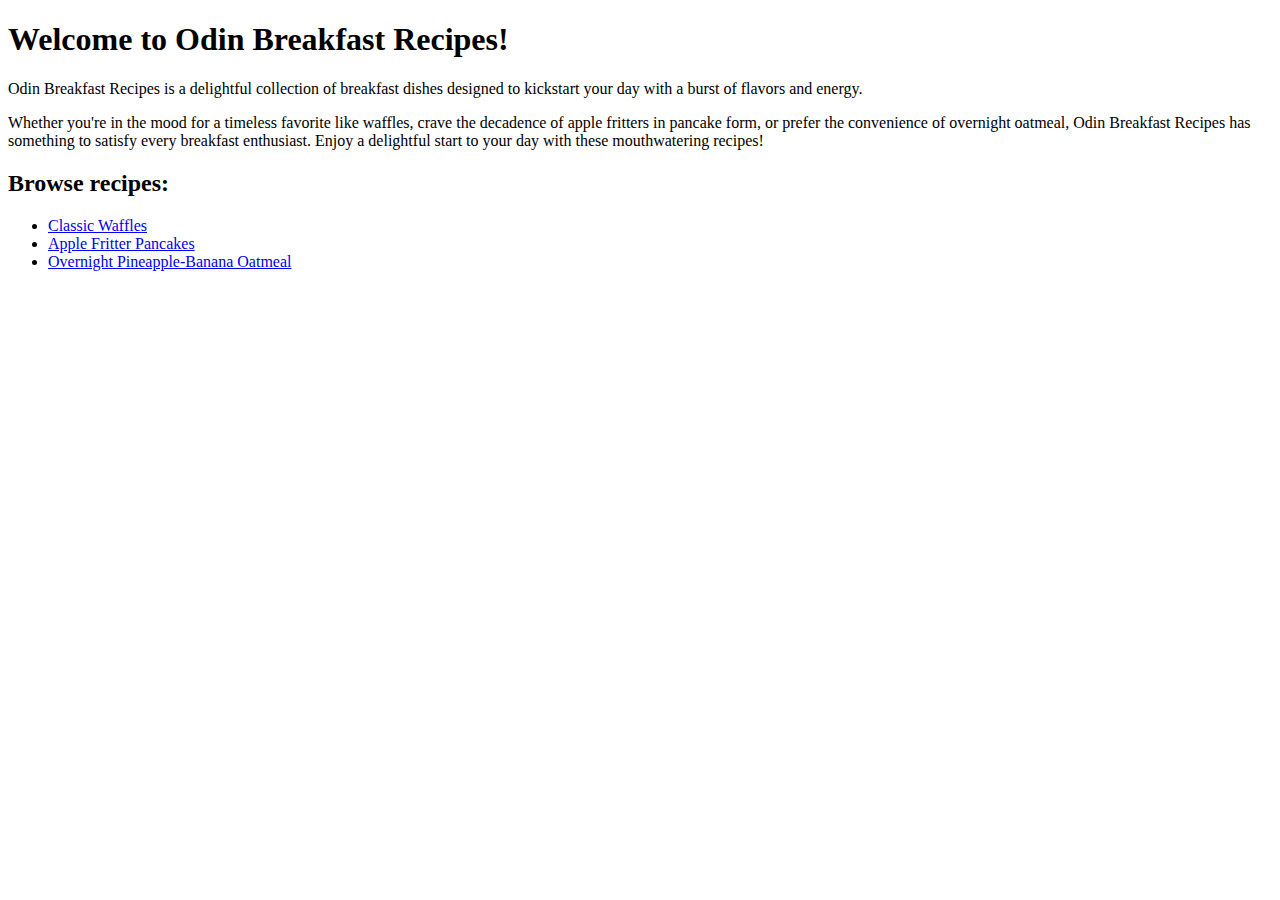
==== index.html @ e68c6fd9 "Add and link style.css to index.html" ====
<!DOCTYPE html>
<html lang="en">
    <head>
        <meta charset="UTF-8">
        <title>Odin Breakfast Recipes</title>
        <link rel="stylesheet" type="text/css" href="style.css">
    </head>

    <body>
        <h1>Welcome to Odin Breakfast Recipes!</h1>
        <p>Odin Breakfast Recipes is a delightful collection of breakfast dishes designed to kickstart your day with a burst of flavors and energy.</p>
        <p>Whether you're in the mood for a timeless favorite like waffles, crave the decadence of apple fritters in pancake form, or prefer the convenience of overnight oatmeal, Odin Breakfast Recipes has something to satisfy every breakfast enthusiast. Enjoy a delightful start to your day with these mouthwatering recipes!</p>
        <h2>Browse recipes:</h2>
        <ul>
            <li><a href="./recipes/classic-waffles.html">Classic Waffles</a></li>
            <li><a href="./recipes/apple-fritter-pancakes.html">Apple Fritter Pancakes</a></li>
            <li><a href="./recipes/overnight-pineapple-banana-oatmeal.html">Overnight Pineapple-Banana Oatmeal</a></li>
        </ul>
    </body>
</html>
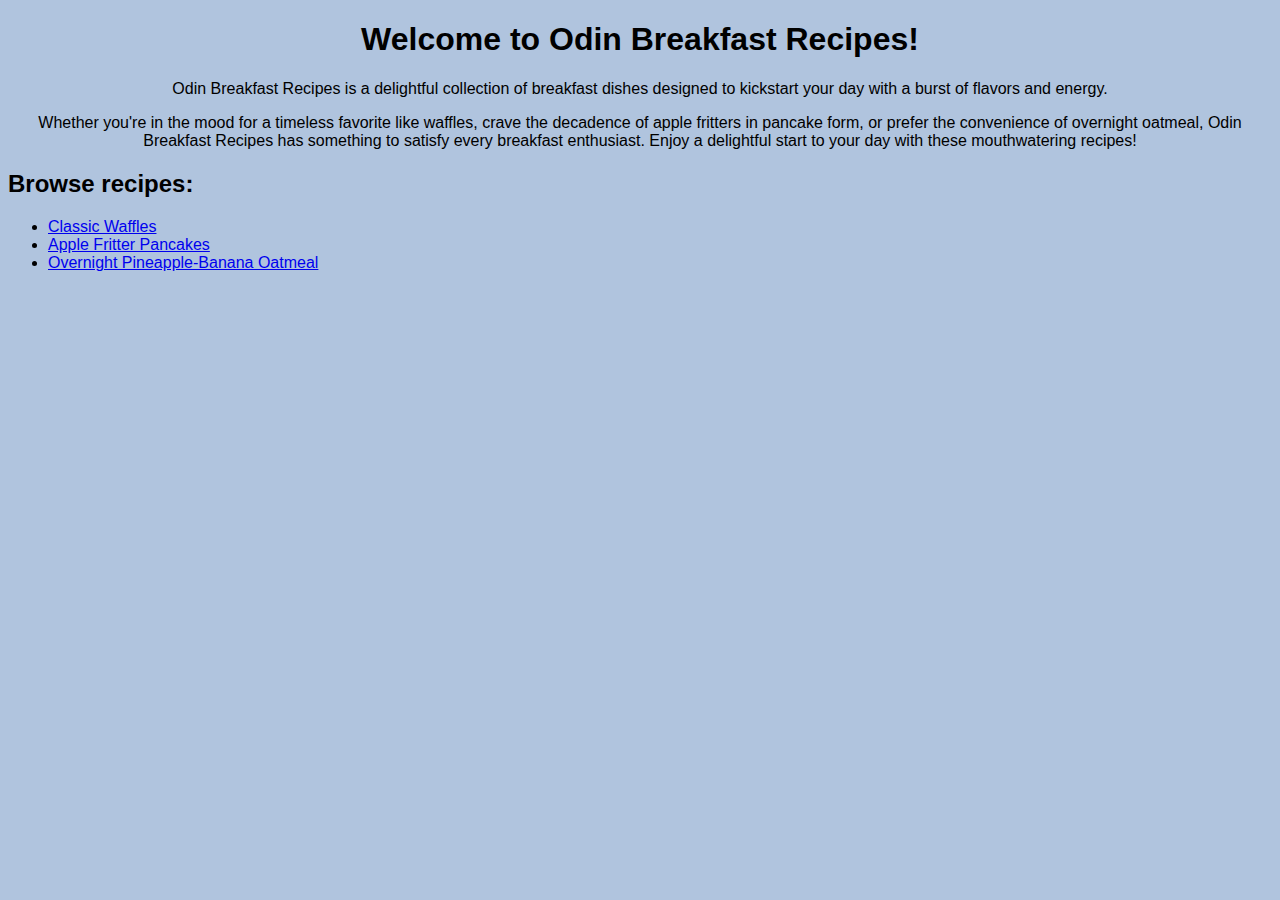
==== commit b11bebf0: "Add basic styling to index.html" ====
--- a/index.html
+++ b/index.html
@@ -6,7 +6,7 @@
         <link rel="stylesheet" type="text/css" href="style.css">
     </head>
 
-    <body>
+    <body class="main-page">
         <h1>Welcome to Odin Breakfast Recipes!</h1>
         <p>Odin Breakfast Recipes is a delightful collection of breakfast dishes designed to kickstart your day with a burst of flavors and energy.</p>
         <p>Whether you're in the mood for a timeless favorite like waffles, crave the decadence of apple fritters in pancake form, or prefer the convenience of overnight oatmeal, Odin Breakfast Recipes has something to satisfy every breakfast enthusiast. Enjoy a delightful start to your day with these mouthwatering recipes!</p>
--- a/style.css
+++ b/style.css
@@ -0,0 +1,9 @@
+.main-page {
+    background-color: lightsteelblue;
+    font-family: Helvetica, Georgia, serif;
+}
+
+h1,
+p {
+    text-align: center;
+}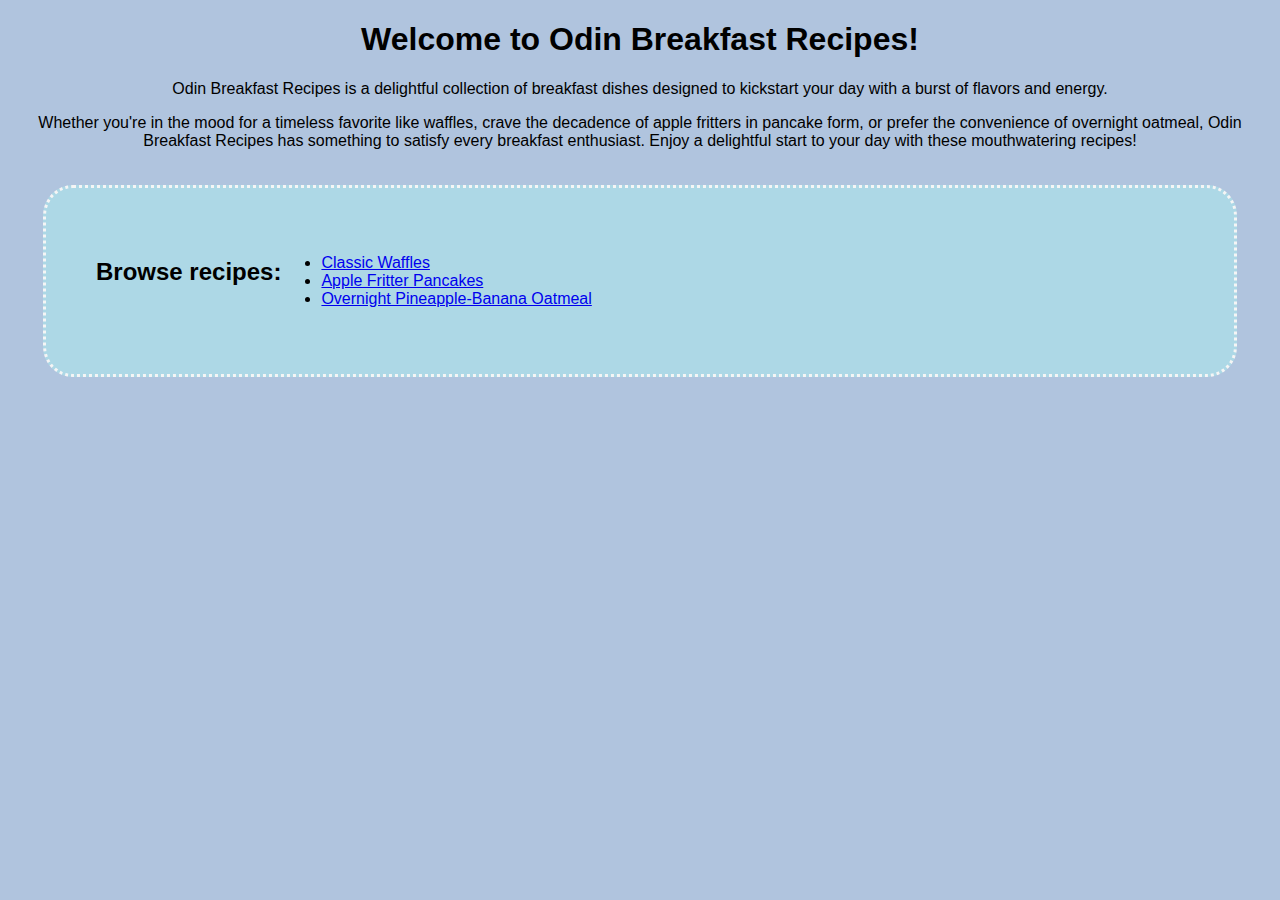
==== commit d1a1f0e1: "Add styling to browse recipes card" ====
--- a/index.html
+++ b/index.html
@@ -7,14 +7,18 @@
     </head>
 
     <body class="main-page">
-        <h1>Welcome to Odin Breakfast Recipes!</h1>
-        <p>Odin Breakfast Recipes is a delightful collection of breakfast dishes designed to kickstart your day with a burst of flavors and energy.</p>
-        <p>Whether you're in the mood for a timeless favorite like waffles, crave the decadence of apple fritters in pancake form, or prefer the convenience of overnight oatmeal, Odin Breakfast Recipes has something to satisfy every breakfast enthusiast. Enjoy a delightful start to your day with these mouthwatering recipes!</p>
-        <h2>Browse recipes:</h2>
-        <ul>
+        <h1 class="text-center">Welcome to Odin Breakfast Recipes!</h1>
+        <p class="text-center">Odin Breakfast Recipes is a delightful collection of breakfast dishes designed to kickstart your day with a burst of flavors and energy.</p>
+        <p class="text-center">Whether you're in the mood for a timeless favorite like waffles, crave the decadence of apple fritters in pancake form, or prefer the convenience of overnight oatmeal, Odin Breakfast Recipes has something to satisfy every breakfast enthusiast. Enjoy a delightful start to your day with these mouthwatering recipes!</p>
+        <section class="browse-recipes-card">
+            <header>
+                <h2>Browse recipes:</h2>
+            </header>
+            <ul>
             <li><a href="./recipes/classic-waffles.html">Classic Waffles</a></li>
             <li><a href="./recipes/apple-fritter-pancakes.html">Apple Fritter Pancakes</a></li>
             <li><a href="./recipes/overnight-pineapple-banana-oatmeal.html">Overnight Pineapple-Banana Oatmeal</a></li>
         </ul>
+        </section>
     </body>
 </html>--- a/style.css
+++ b/style.css
@@ -1,9 +1,43 @@
-.main-page {
+.main-page,
+.classic-waffles,
+.apple-fritter-pancakes,
+.overnight-pineapple-banana-oatmeal {
     background-color: lightsteelblue;
     font-family: Helvetica, Georgia, serif;
 }
 
-h1,
-p {
+.browse-recipes-card {
+    border: 3px dotted whitesmoke;
+    border-radius: 30px;
+    background-color: lightblue;
+    display: flex;
+    padding: 50px;
+    margin: 35px;
+}
+
+.text-center {
     text-align: center;
+}
+
+.img-centered {
+    display: block;
+    margin-left: auto;
+    margin-right: auto;
+    border-radius: 30px;
+}
+
+.img-with-shadow {
+    box-shadow: 0px 2px 4px rgba(0, 0, 0, 0.4);
+}
+
+.cooks-note {
+    border-radius: 30px;
+    background-color: slategray;
+    display: block;
+    padding: 20px;
+    margin: 18px;
+}
+
+.return-link {
+    margin-left: 19px;
 }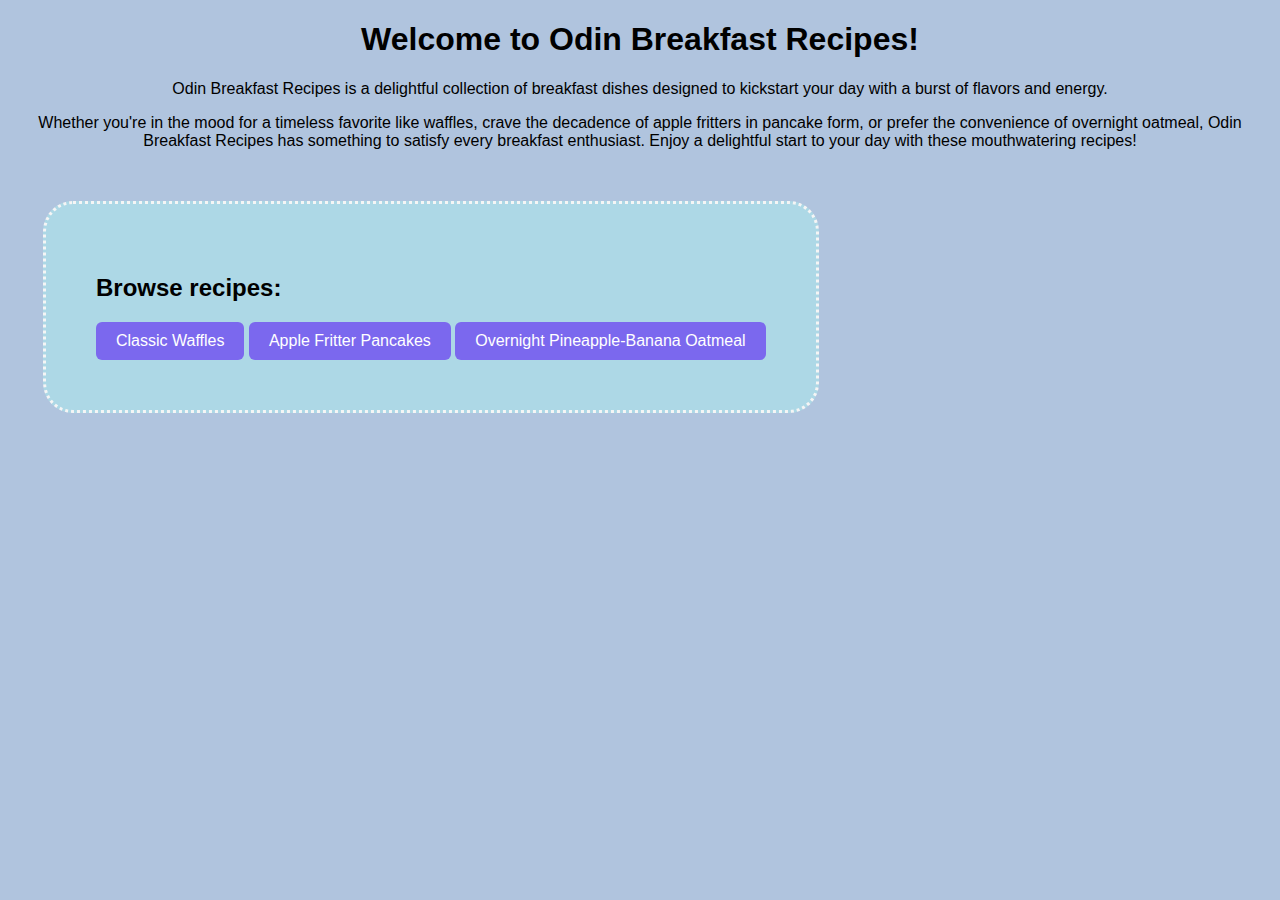
==== commit 827b1063: "Convert index.html recipe links to buttons" ====
--- a/index.html
+++ b/index.html
@@ -14,11 +14,9 @@
             <header>
                 <h2>Browse recipes:</h2>
             </header>
-            <ul>
-            <li><a href="./recipes/classic-waffles.html">Classic Waffles</a></li>
-            <li><a href="./recipes/apple-fritter-pancakes.html">Apple Fritter Pancakes</a></li>
-            <li><a href="./recipes/overnight-pineapple-banana-oatmeal.html">Overnight Pineapple-Banana Oatmeal</a></li>
-        </ul>
+            <a href="./recipes/classic-waffles.html" class="recipe-button">Classic Waffles</a>
+            <a href="./recipes/apple-fritter-pancakes.html" class="recipe-button">Apple Fritter Pancakes</a>
+            <a href="./recipes/overnight-pineapple-banana-oatmeal.html" class="recipe-button">Overnight Pineapple-Banana Oatmeal</a>
         </section>
     </body>
 </html>--- a/style.css
+++ b/style.css
@@ -10,9 +10,24 @@
     border: 3px dotted whitesmoke;
     border-radius: 30px;
     background-color: lightblue;
-    display: flex;
+    display: inline-block;
     padding: 50px;
     margin: 35px;
+}
+
+.recipe-button {
+    display: inline-block;
+    padding: 10px 20px;
+    background-color: rgb(123, 104, 238);
+    color: white;
+    text-decoration: none;
+    border: none;
+    border-radius: 6px;
+    cursor: pointer;
+}
+
+.recipe-button:hover {
+    background-color: rgb(86, 72, 163);
 }
 
 .text-center {
@@ -38,6 +53,27 @@
     margin: 18px;
 }
 
-.return-link {
+.return-link-button {
     margin-left: 19px;
+    display: inline-block;
+    padding: 10px 20px;
+    background-color: rgb(123, 104, 238);
+    color: white;
+    text-decoration: none;
+    border: none;
+    border-radius: 6px;
+    cursor: pointer;
+}
+
+.return-link-button:hover {
+    background-color: rgb(86, 72, 163);
+}
+
+.heading {
+    margin: 19px;
+}
+
+.description {
+    text-align: center;
+    padding: 15px;
 }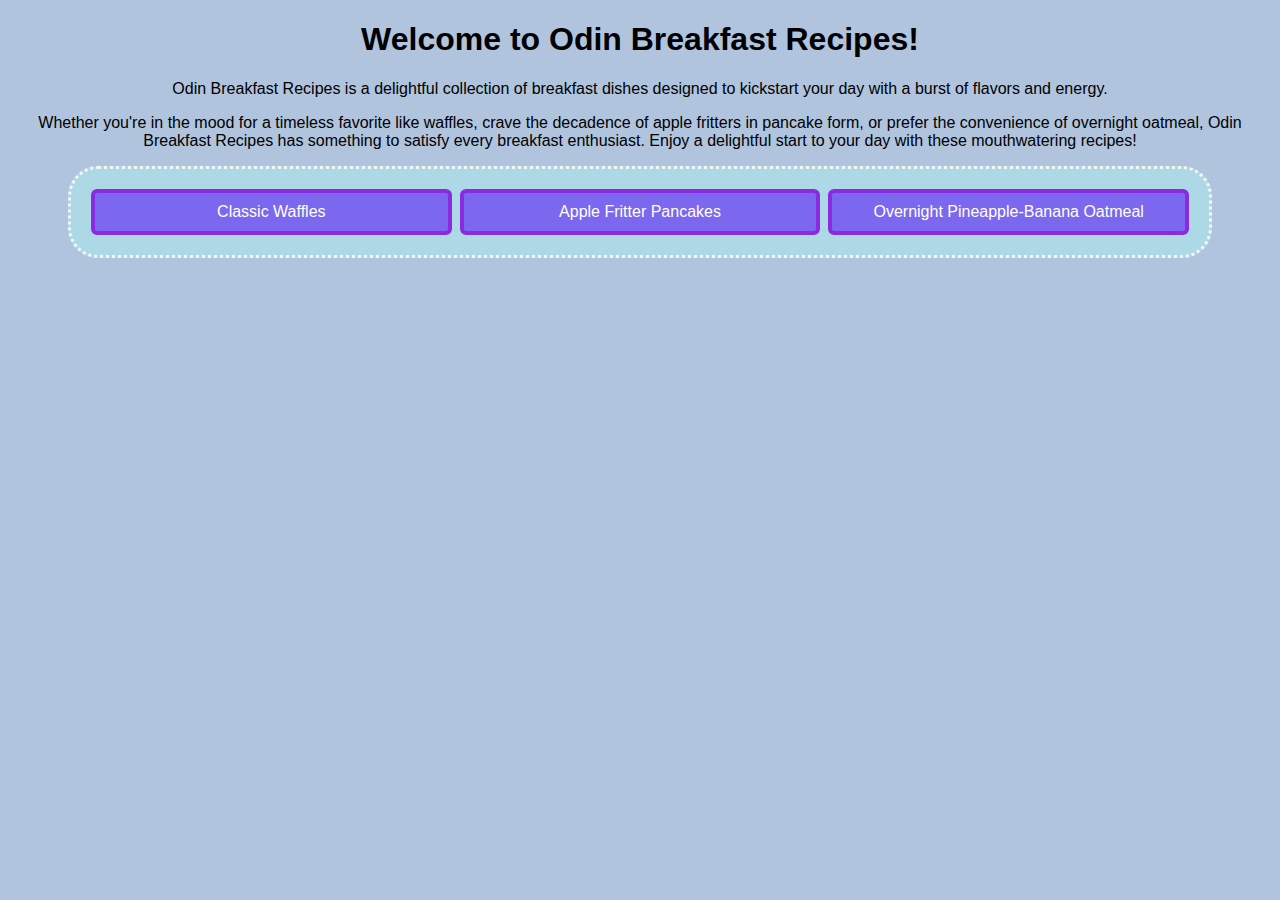
==== commit 147d9440: "Convert index.html recipe buttons to flex items" ====
--- a/index.html
+++ b/index.html
@@ -10,10 +10,7 @@
         <h1 class="text-center">Welcome to Odin Breakfast Recipes!</h1>
         <p class="text-center">Odin Breakfast Recipes is a delightful collection of breakfast dishes designed to kickstart your day with a burst of flavors and energy.</p>
         <p class="text-center">Whether you're in the mood for a timeless favorite like waffles, crave the decadence of apple fritters in pancake form, or prefer the convenience of overnight oatmeal, Odin Breakfast Recipes has something to satisfy every breakfast enthusiast. Enjoy a delightful start to your day with these mouthwatering recipes!</p>
-        <section class="browse-recipes-card">
-            <header>
-                <h2>Browse recipes:</h2>
-            </header>
+        <section class="browse-recipes-container">
             <a href="./recipes/classic-waffles.html" class="recipe-button">Classic Waffles</a>
             <a href="./recipes/apple-fritter-pancakes.html" class="recipe-button">Apple Fritter Pancakes</a>
             <a href="./recipes/overnight-pineapple-banana-oatmeal.html" class="recipe-button">Overnight Pineapple-Banana Oatmeal</a>
--- a/style.css
+++ b/style.css
@@ -6,13 +6,14 @@
     font-family: Helvetica, Georgia, serif;
 }
 
-.browse-recipes-card {
-    border: 3px dotted whitesmoke;
+.browse-recipes-container {
+    border: 3px dotted rgb(245, 245, 245);
     border-radius: 30px;
     background-color: lightblue;
-    display: inline-block;
-    padding: 50px;
-    margin: 35px;
+    display: flex;
+    gap: 8px;
+    padding: 20px;
+    margin: 10px 60px;
 }
 
 .recipe-button {
@@ -21,9 +22,11 @@
     background-color: rgb(123, 104, 238);
     color: white;
     text-decoration: none;
-    border: none;
     border-radius: 6px;
+    border: 4px solid rgb(138, 43, 226);
     cursor: pointer;
+    flex: 1;
+    text-align: center;
 }
 
 .recipe-button:hover {
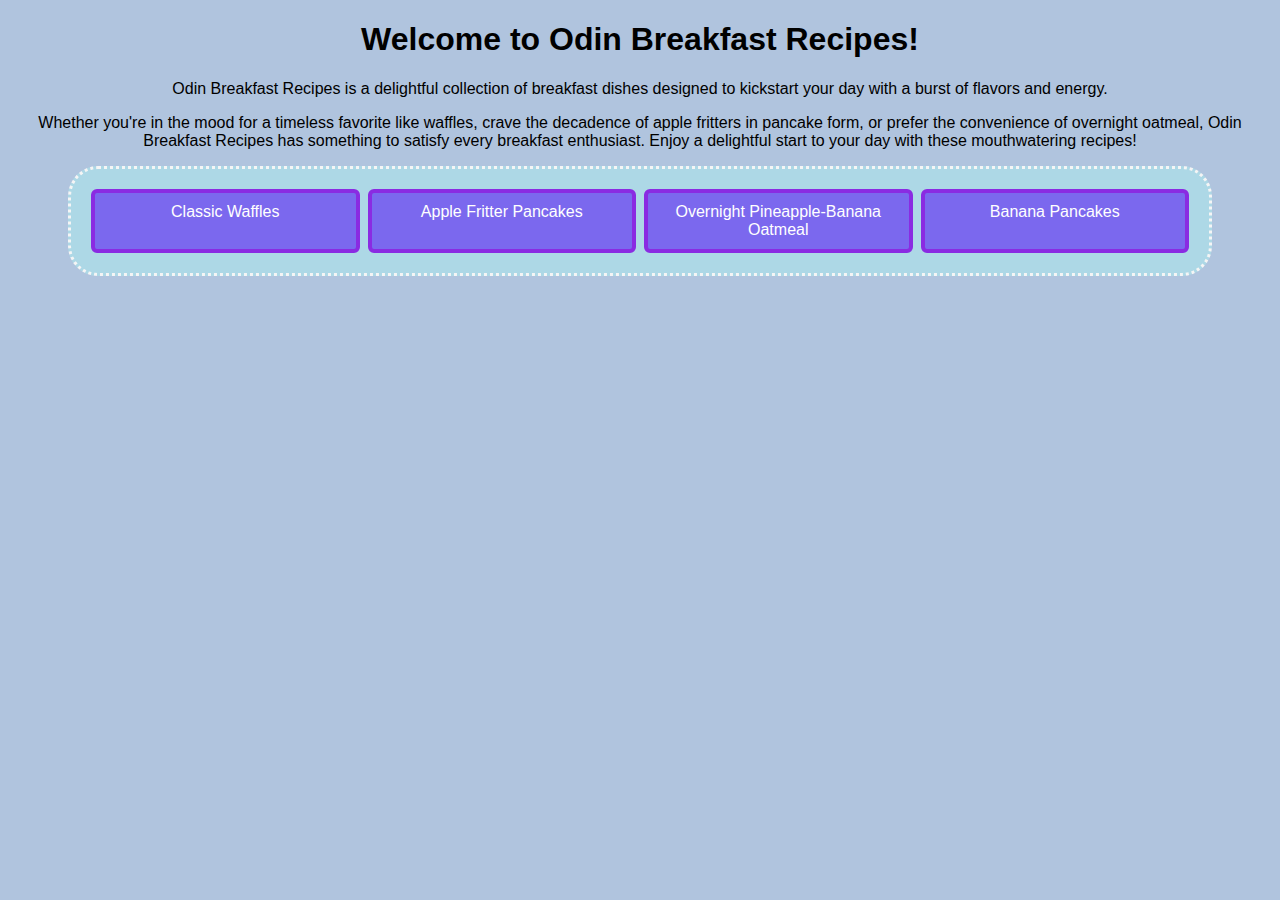
==== commit 3cfd7ea8: "Add banana pancakes recipe button to index.html" ====
--- a/index.html
+++ b/index.html
@@ -14,6 +14,7 @@
             <a href="./recipes/classic-waffles.html" class="recipe-button">Classic Waffles</a>
             <a href="./recipes/apple-fritter-pancakes.html" class="recipe-button">Apple Fritter Pancakes</a>
             <a href="./recipes/overnight-pineapple-banana-oatmeal.html" class="recipe-button">Overnight Pineapple-Banana Oatmeal</a>
+            <a href="./recipes/banana-pancakes.html" class="recipe-button">Banana Pancakes</a>
         </section>
     </body>
 </html>--- a/style.css
+++ b/style.css
@@ -63,7 +63,7 @@
     background-color: rgb(123, 104, 238);
     color: white;
     text-decoration: none;
-    border: none;
+    border: 4px solid rgb(138, 43, 226);
     border-radius: 6px;
     cursor: pointer;
 }
